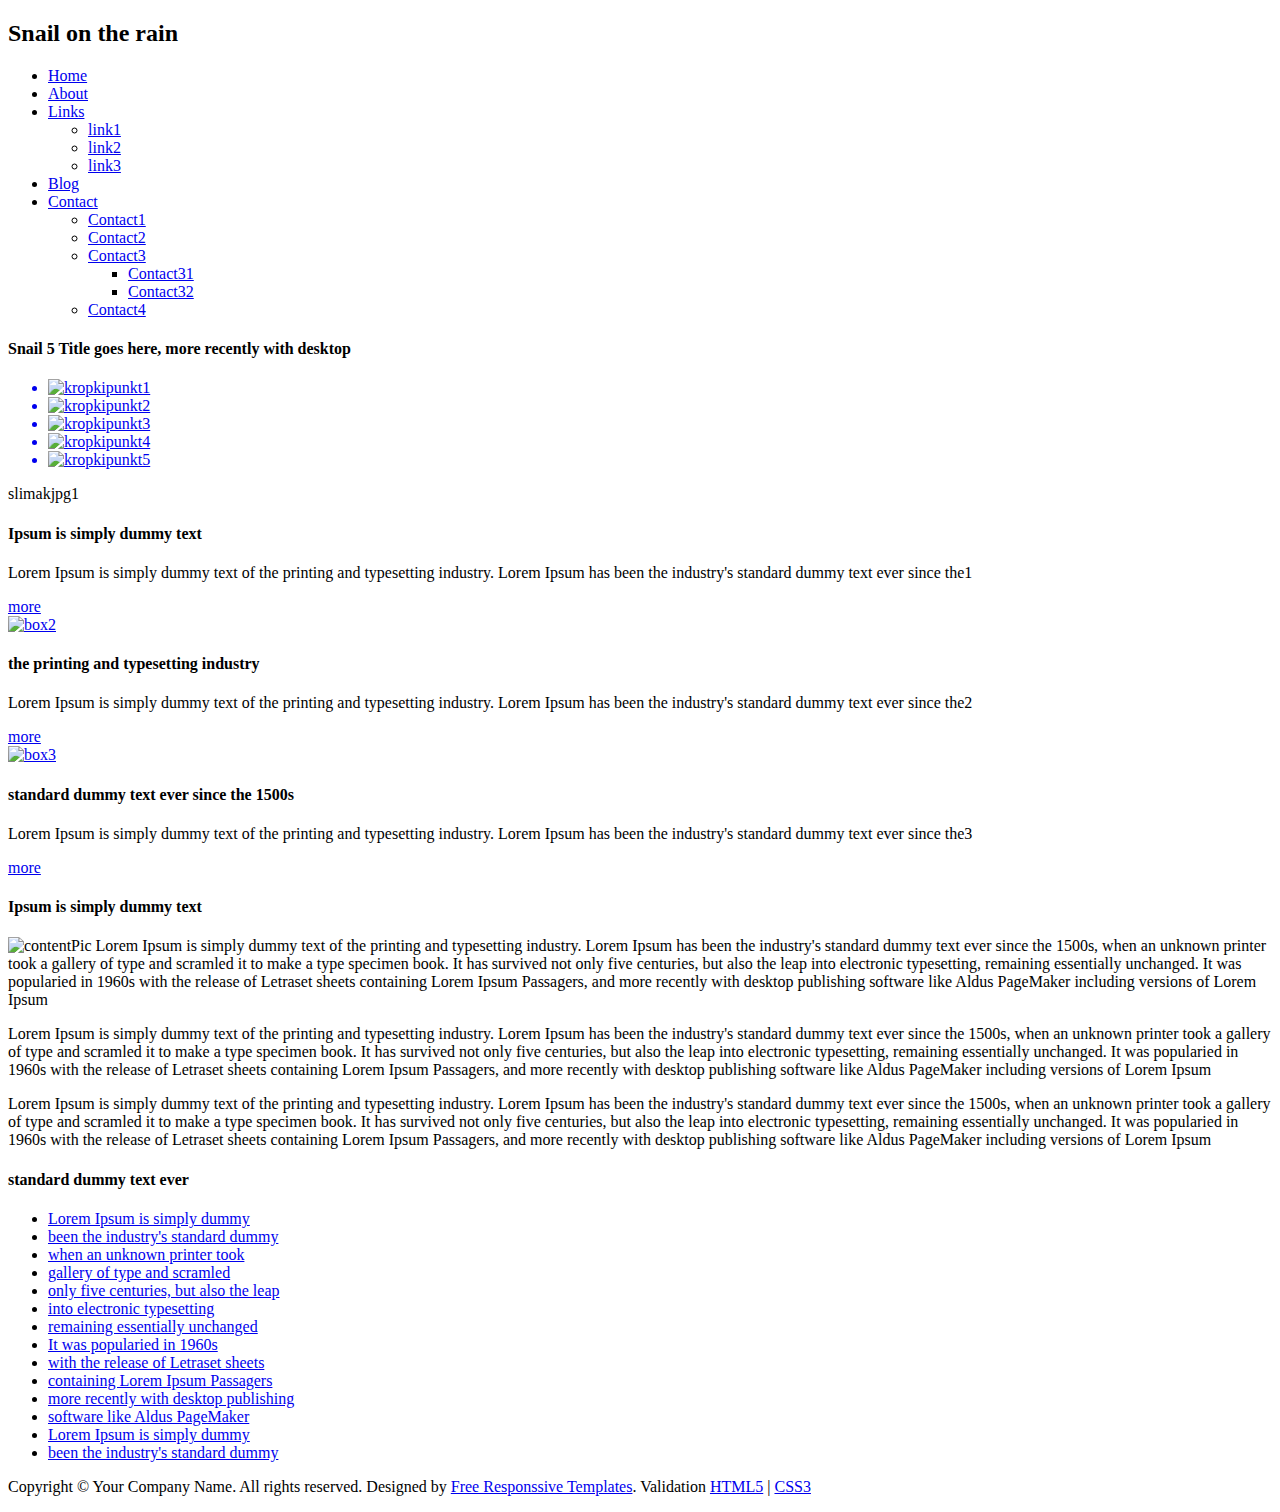
==== index.html @ b51aad3c "Add files via upload" ====
<!DOCTYPE html>
<html lang="en">
<head>
    <meta charset="UTF-8">
    <title>SLIMAK</title>
    <link rel="stylesheet" href="css/style.css">

    <!--skrypty ze stronki -->
    <!--<script src="http://code.jquery.com/jquery-1.7.2.min.js" type="text/javascript"></script>-->
    <script src="http://code.jquery.com/jquery-1.11.2.min.js" type="text/javascript" charset="utf-8"></script>
    <script src="js/jquery.scrollTo.js" type="text/javascript" charset="utf-8"></script>
    <script src="js/jquery.localscroll.js" type="text/javascript" charset="utf-8"></script>
    <!--skrypty ze stronki -->

    <script src="js/js-heron.js"  language="JavaScript" type="text/javascript" charset="utf-8"></script>

</head>
<body onload="imgchangetimer()">

<!--skrypty ze stronki -->
<script type="text/javascript"> 	$(document).ready(function() { 		$.localScroll(); 	}); </script>
<!--skrypty ze stronki -->

<h2>Snail on the rain</h2>

<ul class="menu">
    <li><a href="index.html">Home</a></li>
    <li><a href="#about" >About</a></li>
    <li><a href="#" onclick="pokazmenu()">Links</a>
        <ul class="podmenujs">
            <li><a href="#">link1</a></li>
            <li><a href="#">link2</a></li>
            <li><a href="#">link3</a></li>
        </ul>
    </li>
    <li><a href="#" onclick="zmianatxt()">Blog</a></li>
    <li class="contact"><a href="#" >Contact</a>
        <ul class="podmenucs">
            <li><a href="#">Contact1</a></li>
            <li><a href="#">Contact2</a></li>
            <li class="contact3"><a href="#">Contact3</a>
                <ul class="podmenucs13">
                    <li><a href="#">Contact31</a></li>
                    <li><a href="#">Contact32</a></li>
                </ul>
            </li>
            <li><a href="#">Contact4</a></li>
        </ul>
    </li>
</ul>

<div id="imgbig"></div>
<!-- <img class="slimakijpgb" src="images\sliderPic5.jpg" alt="slimak duzy obrazek" id="imgbig" > -->

 <h4 class="tyt" id="tyty">Snail 5 Title goes here, more recently with desktop</h4>


<div class="punkty">
     <ul>
         <a href="#"><li id="logo" onclick="imgchange(1)"><img src="images/pagination.png" alt="kropki">punkt1</li></a>
         <a href="#"><li id="logo" onclick="imgchange(2)"><img src="images\pagination.png" alt="kropki">punkt2</li></a>
         <a href="#"><li id="logo" onclick="imgchange(3)"><img src="images\pagination.png" alt="kropki">punkt3</li></a>
         <a href="#"><li id="logo" onclick="imgchange(4)"><img src="images\pagination.png" alt="kropki">punkt4</li></a>
         <a href="#"><li id="logo" onclick="imgchange(5)"><img src="images\pagination.png" alt="kropki">punkt5</li></a>
     </ul>
</div>


 <div class="box">
     <div class="o1">
         <!--<a href="#" class="slimakijpg1">avbdbsgsgbsgsgtgsgsg</a>-->
         <div id="slimakijpg1">slimakjpg1</div>
         <h4>Ipsum is simply dummy text</h4>
         <p class="text1">Lorem Ipsum is simply dummy text of the printing and typesetting industry.
             Lorem Ipsum has been the industry's standard dummy text ever since the1</p>
         <div class="more"><a href="slimak1.html" >more</a></div>
     </div>
     <div class="o1">
         <a href="#"><img class="slimakijpg2" src="images\boxPic2.jpg" alt="box2"></a>
         <h4>the printing and typesetting industry</h4>
         <p class="text1">Lorem Ipsum is simply dummy text of the printing and typesetting industry.
             Lorem Ipsum has been the industry's standard dummy text ever since the2</p>
         <div class="more"><a href="#" onclick="imgchange()">more</a></div>
     </div>

     <div class="o1">
         <a href="#"> <img class="slimakijpg3" src="images\boxPic3.jpg" alt="box3"></a>
         <h4>standard dummy text  ever since the 1500s</h4>
         <p class="text1">Lorem Ipsum is simply dummy text of the printing and typesetting industry.
             Lorem Ipsum has been the industry's standard dummy text ever since the3</p>
         <div class="more"><a href="#">more</a></div>
     </div>
 </div>


<div class="box1">
    <div class="box11">
        <h4>Ipsum is simply dummy text</h4>
        <p><img class="slimakijpg" src="images\contentPic.jpg" alt="contentPic">
            Lorem Ipsum is simply dummy text of the printing and typesetting industry.
            Lorem Ipsum has been the industry's standard dummy text ever since the 1500s, when
            an unknown printer took a gallery of type and scramled it to make a type specimen book.
            It has survived not only five centuries, but also the leap into electronic typesetting,
            remaining essentially unchanged. It was popularied in 1960s with the release of Letraset
            sheets containing Lorem Ipsum Passagers, and more recently with desktop publishing
            software like Aldus PageMaker including versions of Lorem Ipsum</p>
        <p>Lorem Ipsum is simply dummy text of the printing and typesetting industry.
            Lorem Ipsum has been the industry's standard dummy text ever since the 1500s, when
            an unknown printer took a gallery of type and scramled it to make a type specimen book.
            It has survived not only five centuries, but also the leap into electronic typesetting,
            remaining essentially unchanged. It was popularied in 1960s with the release of Letraset
            sheets containing Lorem Ipsum Passagers, and more recently with desktop publishing
            software like Aldus PageMaker including versions of Lorem Ipsum</p>
        <p>Lorem Ipsum is simply dummy text of the printing and typesetting industry.
            Lorem Ipsum has been the industry's standard dummy text ever since the 1500s, when
            an unknown printer took a gallery of type and scramled it to make a type specimen book.
            It has survived not only five centuries, but also the leap into electronic typesetting,
            remaining essentially unchanged. It was popularied in 1960s with the release of Letraset
            sheets containing Lorem Ipsum Passagers, and more recently with desktop publishing
            software like Aldus PageMaker including versions of Lorem Ipsum</p>
    </div>
    <a id="about" href="#"></a>

    <div class="box12">
        <h4>standard dummy text ever</h4>
        <ul>
            <li><a href="https://upload.wikimedia.org/wikipedia/commons/5/52/Helix_pomatia_may_2008_cropped.jpg">Lorem Ipsum is simply dummy</a></li>
            <li><a href="#">been the industry's standard dummy</a></li>
            <li><a href="#">when an unknown printer took</a></li>
            <li><a href="#">gallery of type and scramled</a></li>
            <li><a href="#">only five centuries, but also the leap</a></li>
            <li><a href="#">into electronic typesetting</a></li>
            <li><a href="#">remaining essentially unchanged</a></li>
            <li><a href="#">It was popularied in 1960s</a></li>
            <li><a href="#">with the release of Letraset sheets</a></li>
            <li><a href="#">containing Lorem Ipsum Passagers</a></li>
            <li><a href="#">more recently with desktop publishing</a></li>
            <li><a href="#">software like Aldus PageMaker</a></li>
            <li><a href="#">Lorem Ipsum is simply dummy</a></li>
            <li><a href="#">been the industry's standard dummy</a></li>
        </ul>
    </div>
</div>

<div  class="end">
    <p> Copyright &copy Your Company Name. All rights reserved. Designed by
    <a href="#">Free Responssive Templates</a>. Validation
    <a href="#">HTML5</a> |
    <a href="#">CSS3</a>
    </p>
</div>

<div id="slider"></div>

</body>
</html>
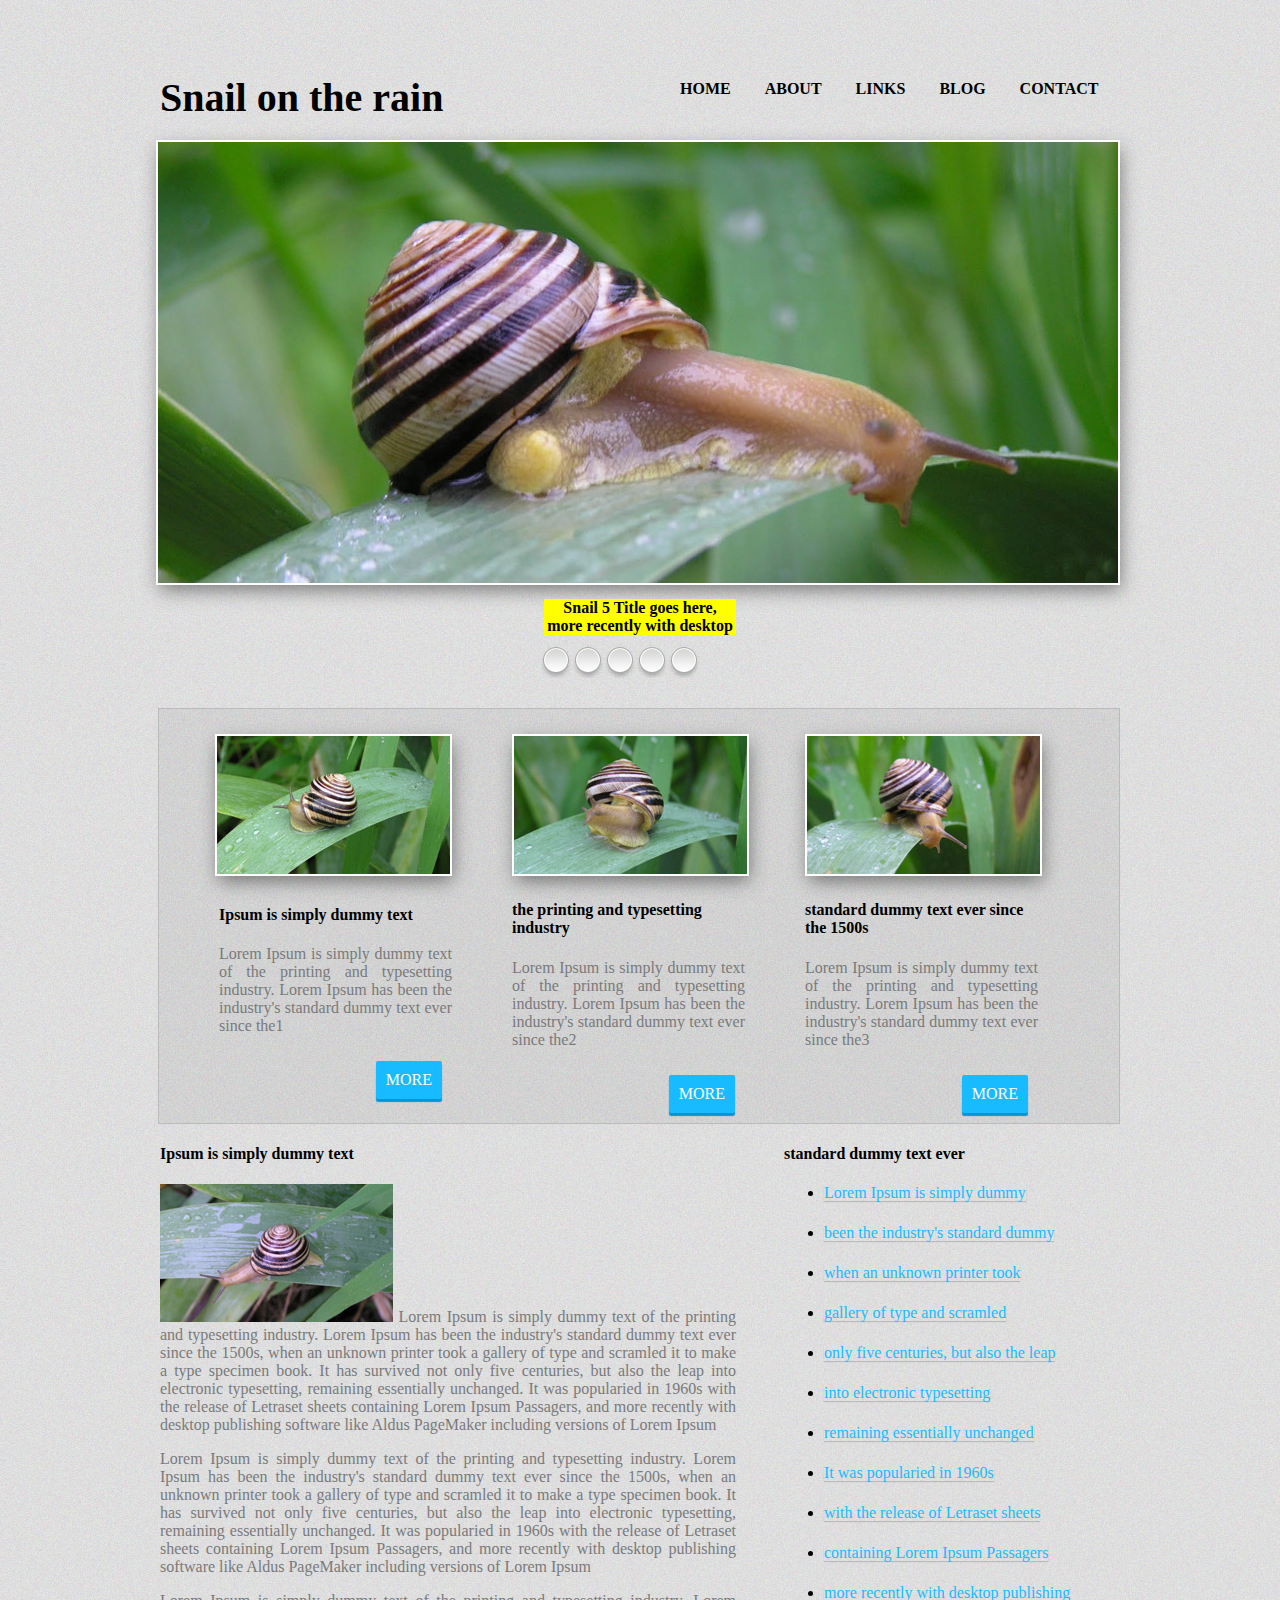
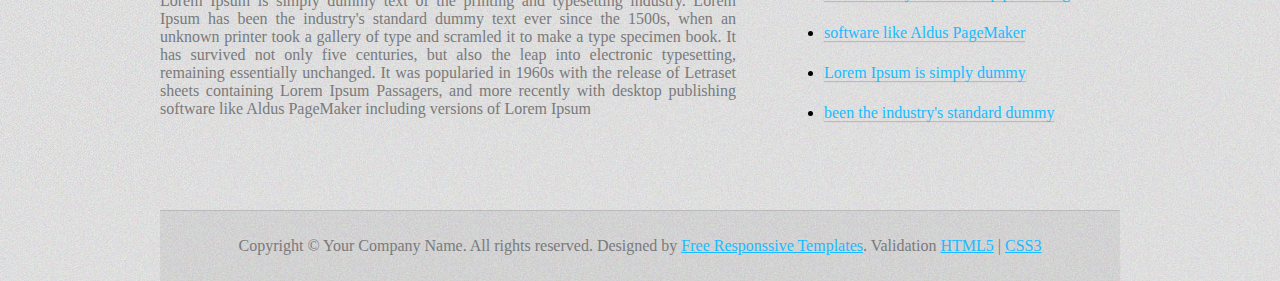
==== commit c49bf664: "git push" ====
--- a/index.html
+++ b/index.html
@@ -1,156 +1,156 @@
-<!DOCTYPE html>
-<html lang="en">
-<head>
-    <meta charset="UTF-8">
-    <title>SLIMAK</title>
-    <link rel="stylesheet" href="css/style.css">
-
-    <!--skrypty ze stronki -->
-    <!--<script src="http://code.jquery.com/jquery-1.7.2.min.js" type="text/javascript"></script>-->
-    <script src="http://code.jquery.com/jquery-1.11.2.min.js" type="text/javascript" charset="utf-8"></script>
-    <script src="js/jquery.scrollTo.js" type="text/javascript" charset="utf-8"></script>
-    <script src="js/jquery.localscroll.js" type="text/javascript" charset="utf-8"></script>
-    <!--skrypty ze stronki -->
-
-    <script src="js/js-heron.js"  language="JavaScript" type="text/javascript" charset="utf-8"></script>
-
-</head>
-<body onload="imgchangetimer()">
-
-<!--skrypty ze stronki -->
-<script type="text/javascript"> 	$(document).ready(function() { 		$.localScroll(); 	}); </script>
-<!--skrypty ze stronki -->
-
-<h2>Snail on the rain</h2>
-
-<ul class="menu">
-    <li><a href="index.html">Home</a></li>
-    <li><a href="#about" >About</a></li>
-    <li><a href="#" onclick="pokazmenu()">Links</a>
-        <ul class="podmenujs">
-            <li><a href="#">link1</a></li>
-            <li><a href="#">link2</a></li>
-            <li><a href="#">link3</a></li>
-        </ul>
-    </li>
-    <li><a href="#" onclick="zmianatxt()">Blog</a></li>
-    <li class="contact"><a href="#" >Contact</a>
-        <ul class="podmenucs">
-            <li><a href="#">Contact1</a></li>
-            <li><a href="#">Contact2</a></li>
-            <li class="contact3"><a href="#">Contact3</a>
-                <ul class="podmenucs13">
-                    <li><a href="#">Contact31</a></li>
-                    <li><a href="#">Contact32</a></li>
-                </ul>
-            </li>
-            <li><a href="#">Contact4</a></li>
-        </ul>
-    </li>
-</ul>
-
-<div id="imgbig"></div>
-<!-- <img class="slimakijpgb" src="images\sliderPic5.jpg" alt="slimak duzy obrazek" id="imgbig" > -->
-
- <h4 class="tyt" id="tyty">Snail 5 Title goes here, more recently with desktop</h4>
-
-
-<div class="punkty">
-     <ul>
-         <a href="#"><li id="logo" onclick="imgchange(1)"><img src="images/pagination.png" alt="kropki">punkt1</li></a>
-         <a href="#"><li id="logo" onclick="imgchange(2)"><img src="images\pagination.png" alt="kropki">punkt2</li></a>
-         <a href="#"><li id="logo" onclick="imgchange(3)"><img src="images\pagination.png" alt="kropki">punkt3</li></a>
-         <a href="#"><li id="logo" onclick="imgchange(4)"><img src="images\pagination.png" alt="kropki">punkt4</li></a>
-         <a href="#"><li id="logo" onclick="imgchange(5)"><img src="images\pagination.png" alt="kropki">punkt5</li></a>
-     </ul>
-</div>
-
-
- <div class="box">
-     <div class="o1">
-         <!--<a href="#" class="slimakijpg1">avbdbsgsgbsgsgtgsgsg</a>-->
-         <div id="slimakijpg1">slimakjpg1</div>
-         <h4>Ipsum is simply dummy text</h4>
-         <p class="text1">Lorem Ipsum is simply dummy text of the printing and typesetting industry.
-             Lorem Ipsum has been the industry's standard dummy text ever since the1</p>
-         <div class="more"><a href="slimak1.html" >more</a></div>
-     </div>
-     <div class="o1">
-         <a href="#"><img class="slimakijpg2" src="images\boxPic2.jpg" alt="box2"></a>
-         <h4>the printing and typesetting industry</h4>
-         <p class="text1">Lorem Ipsum is simply dummy text of the printing and typesetting industry.
-             Lorem Ipsum has been the industry's standard dummy text ever since the2</p>
-         <div class="more"><a href="#" onclick="imgchange()">more</a></div>
-     </div>
-
-     <div class="o1">
-         <a href="#"> <img class="slimakijpg3" src="images\boxPic3.jpg" alt="box3"></a>
-         <h4>standard dummy text  ever since the 1500s</h4>
-         <p class="text1">Lorem Ipsum is simply dummy text of the printing and typesetting industry.
-             Lorem Ipsum has been the industry's standard dummy text ever since the3</p>
-         <div class="more"><a href="#">more</a></div>
-     </div>
- </div>
-
-
-<div class="box1">
-    <div class="box11">
-        <h4>Ipsum is simply dummy text</h4>
-        <p><img class="slimakijpg" src="images\contentPic.jpg" alt="contentPic">
-            Lorem Ipsum is simply dummy text of the printing and typesetting industry.
-            Lorem Ipsum has been the industry's standard dummy text ever since the 1500s, when
-            an unknown printer took a gallery of type and scramled it to make a type specimen book.
-            It has survived not only five centuries, but also the leap into electronic typesetting,
-            remaining essentially unchanged. It was popularied in 1960s with the release of Letraset
-            sheets containing Lorem Ipsum Passagers, and more recently with desktop publishing
-            software like Aldus PageMaker including versions of Lorem Ipsum</p>
-        <p>Lorem Ipsum is simply dummy text of the printing and typesetting industry.
-            Lorem Ipsum has been the industry's standard dummy text ever since the 1500s, when
-            an unknown printer took a gallery of type and scramled it to make a type specimen book.
-            It has survived not only five centuries, but also the leap into electronic typesetting,
-            remaining essentially unchanged. It was popularied in 1960s with the release of Letraset
-            sheets containing Lorem Ipsum Passagers, and more recently with desktop publishing
-            software like Aldus PageMaker including versions of Lorem Ipsum</p>
-        <p>Lorem Ipsum is simply dummy text of the printing and typesetting industry.
-            Lorem Ipsum has been the industry's standard dummy text ever since the 1500s, when
-            an unknown printer took a gallery of type and scramled it to make a type specimen book.
-            It has survived not only five centuries, but also the leap into electronic typesetting,
-            remaining essentially unchanged. It was popularied in 1960s with the release of Letraset
-            sheets containing Lorem Ipsum Passagers, and more recently with desktop publishing
-            software like Aldus PageMaker including versions of Lorem Ipsum</p>
-    </div>
-    <a id="about" href="#"></a>
-
-    <div class="box12">
-        <h4>standard dummy text ever</h4>
-        <ul>
-            <li><a href="https://upload.wikimedia.org/wikipedia/commons/5/52/Helix_pomatia_may_2008_cropped.jpg">Lorem Ipsum is simply dummy</a></li>
-            <li><a href="#">been the industry's standard dummy</a></li>
-            <li><a href="#">when an unknown printer took</a></li>
-            <li><a href="#">gallery of type and scramled</a></li>
-            <li><a href="#">only five centuries, but also the leap</a></li>
-            <li><a href="#">into electronic typesetting</a></li>
-            <li><a href="#">remaining essentially unchanged</a></li>
-            <li><a href="#">It was popularied in 1960s</a></li>
-            <li><a href="#">with the release of Letraset sheets</a></li>
-            <li><a href="#">containing Lorem Ipsum Passagers</a></li>
-            <li><a href="#">more recently with desktop publishing</a></li>
-            <li><a href="#">software like Aldus PageMaker</a></li>
-            <li><a href="#">Lorem Ipsum is simply dummy</a></li>
-            <li><a href="#">been the industry's standard dummy</a></li>
-        </ul>
-    </div>
-</div>
-
-<div  class="end">
-    <p> Copyright &copy Your Company Name. All rights reserved. Designed by
-    <a href="#">Free Responssive Templates</a>. Validation
-    <a href="#">HTML5</a> |
-    <a href="#">CSS3</a>
-    </p>
-</div>
-
-<div id="slider"></div>
-
-</body>
+<!DOCTYPE html>
+<html lang="en">
+<head>
+    <meta charset="UTF-8">
+    <title>SLIMAK</title>
+    <link rel="stylesheet" href="css/style.css">
+
+    <!--skrypty ze stronki -->
+    <!--<script src="http://code.jquery.com/jquery-1.7.2.min.js" type="text/javascript"></script>-->
+    <script src="http://code.jquery.com/jquery-1.11.2.min.js" type="text/javascript" charset="utf-8"></script>
+    <script src="js/jquery.scrollTo.js" type="text/javascript" charset="utf-8"></script>
+    <script src="js/jquery.localscroll.js" type="text/javascript" charset="utf-8"></script>
+    <!--skrypty ze stronki -->
+
+    <script src="js/js-heron.js"  language="JavaScript" type="text/javascript" charset="utf-8"></script>
+
+</head>
+<body onload="imgchangetimer()">
+
+<!--skrypty ze stronki -->
+<script type="text/javascript"> 	$(document).ready(function() { 		$.localScroll(); 	}); </script>
+<!--skrypty ze stronki -->
+
+<h2>Snail on the rain</h2>
+
+<ul class="menu">
+    <li><a href="index.html">Home</a></li>
+    <li><a href="#about" >About</a></li>
+    <li><a href="#" onclick="pokazmenu()">Links</a>
+        <ul class="podmenujs">
+            <li><a href="#">link1</a></li>
+            <li><a href="#">link2</a></li>
+            <li><a href="#">link3</a></li>
+        </ul>
+    </li>
+    <li><a href="#" onclick="zmianatxt()">Blog</a></li>
+    <li class="contact"><a href="#" >Contact</a>
+        <ul class="podmenucs">
+            <li><a href="#">Contact1</a></li>
+            <li><a href="#">Contact2</a></li>
+            <li class="contact3"><a href="#">Contact3</a>
+                <ul class="podmenucs13">
+                    <li><a href="#">Contact31</a></li>
+                    <li><a href="#">Contact32</a></li>
+                </ul>
+            </li>
+            <li><a href="#">Contact4</a></li>
+        </ul>
+    </li>
+</ul>
+
+<div id="imgbig"></div>
+<!-- <img class="slimakijpgb" src="images\sliderPic5.jpg" alt="slimak duzy obrazek" id="imgbig" > -->
+
+ <h4 class="tyt" id="tyty">Snail 5 Title goes here, more recently with desktop</h4>
+
+
+<div class="punkty">
+     <ul>
+         <a href="#"><li id="logo" onclick="imgchange(1)"><img src="images/pagination.png" alt="kropki">punkt1</li></a>
+         <a href="#"><li id="logo" onclick="imgchange(2)"><img src="images\pagination.png" alt="kropki">punkt2</li></a>
+         <a href="#"><li id="logo" onclick="imgchange(3)"><img src="images\pagination.png" alt="kropki">punkt3</li></a>
+         <a href="#"><li id="logo" onclick="imgchange(4)"><img src="images\pagination.png" alt="kropki">punkt4</li></a>
+         <a href="#"><li id="logo" onclick="imgchange(5)"><img src="images\pagination.png" alt="kropki">punkt5</li></a>
+     </ul>
+</div>
+
+
+ <div class="box">
+     <div class="o1">
+         <!--<a href="#" class="slimakijpg1">avbdbsgsgbsgsgtgsgsg</a>-->
+         <div id="slimakijpg1">slimakjpg1</div>
+         <h4>Ipsum is simply dummy text</h4>
+         <p class="text1">Lorem Ipsum is simply dummy text of the printing and typesetting industry.
+             Lorem Ipsum has been the industry's standard dummy text ever since the1</p>
+         <div class="more"><a href="slimak1.html" >more</a></div>
+     </div>
+     <div class="o1">
+         <a href="#"><img class="slimakijpg2" src="images\boxPic2.jpg" alt="box2"></a>
+         <h4>the printing and typesetting industry</h4>
+         <p class="text1">Lorem Ipsum is simply dummy text of the printing and typesetting industry.
+             Lorem Ipsum has been the industry's standard dummy text ever since the2</p>
+         <div class="more"><a href="#" onclick="imgchange()">more</a></div>
+     </div>
+
+     <div class="o1">
+         <a href="#"> <img class="slimakijpg3" src="images\boxPic3.jpg" alt="box3"></a>
+         <h4>standard dummy text  ever since the 1500s</h4>
+         <p class="text1">Lorem Ipsum is simply dummy text of the printing and typesetting industry.
+             Lorem Ipsum has been the industry's standard dummy text ever since the3</p>
+         <div class="more"><a href="#">more</a></div>
+     </div>
+ </div>
+
+
+<div class="box1">
+    <div class="box11">
+        <h4>Ipsum is simply dummy text</h4>
+        <p><img class="slimakijpg" src="images\contentPic.jpg" alt="contentPic">
+            Lorem Ipsum is simply dummy text of the printing and typesetting industry.
+            Lorem Ipsum has been the industry's standard dummy text ever since the 1500s, when
+            an unknown printer took a gallery of type and scramled it to make a type specimen book.
+            It has survived not only five centuries, but also the leap into electronic typesetting,
+            remaining essentially unchanged. It was popularied in 1960s with the release of Letraset
+            sheets containing Lorem Ipsum Passagers, and more recently with desktop publishing
+            software like Aldus PageMaker including versions of Lorem Ipsum</p>
+        <p>Lorem Ipsum is simply dummy text of the printing and typesetting industry.
+            Lorem Ipsum has been the industry's standard dummy text ever since the 1500s, when
+            an unknown printer took a gallery of type and scramled it to make a type specimen book.
+            It has survived not only five centuries, but also the leap into electronic typesetting,
+            remaining essentially unchanged. It was popularied in 1960s with the release of Letraset
+            sheets containing Lorem Ipsum Passagers, and more recently with desktop publishing
+            software like Aldus PageMaker including versions of Lorem Ipsum</p>
+        <p>Lorem Ipsum is simply dummy text of the printing and typesetting industry.
+            Lorem Ipsum has been the industry's standard dummy text ever since the 1500s, when
+            an unknown printer took a gallery of type and scramled it to make a type specimen book.
+            It has survived not only five centuries, but also the leap into electronic typesetting,
+            remaining essentially unchanged. It was popularied in 1960s with the release of Letraset
+            sheets containing Lorem Ipsum Passagers, and more recently with desktop publishing
+            software like Aldus PageMaker including versions of Lorem Ipsum</p>
+    </div>
+    <a id="about" href="#"></a>
+
+    <div class="box12">
+        <h4>standard dummy text ever</h4>
+        <ul>
+            <li><a href="https://upload.wikimedia.org/wikipedia/commons/5/52/Helix_pomatia_may_2008_cropped.jpg">Lorem Ipsum is simply dummy</a></li>
+            <li><a href="#">been the industry's standard dummy</a></li>
+            <li><a href="#">when an unknown printer took</a></li>
+            <li><a href="#">gallery of type and scramled</a></li>
+            <li><a href="#">only five centuries, but also the leap</a></li>
+            <li><a href="#">into electronic typesetting</a></li>
+            <li><a href="#">remaining essentially unchanged</a></li>
+            <li><a href="#">It was popularied in 1960s</a></li>
+            <li><a href="#">with the release of Letraset sheets</a></li>
+            <li><a href="#">containing Lorem Ipsum Passagers</a></li>
+            <li><a href="#">more recently with desktop publishing</a></li>
+            <li><a href="#">software like Aldus PageMaker</a></li>
+            <li><a href="#">Lorem Ipsum is simply dummy</a></li>
+            <li><a href="#">been the industry's standard dummy</a></li>
+        </ul>
+    </div>
+</div>
+
+<div  class="end">
+    <p> Copyright &copy Your Company Name. All rights reserved. Designed by
+    <a href="#">Free Responssive Templates</a>. Validation
+    <a href="#">HTML5</a> |
+    <a href="#">CSS3</a>
+    </p>
+</div>
+
+<div id="slider"></div>
+
+</body>
 </html>--- a/css/style.css
+++ b/css/style.css
@@ -0,0 +1,352 @@
+
+body {
+    background-image: url("../images/siteBackground.jpg");
+    margin: 5% auto;
+    width: 960px;
+}
+h1 {
+    text-transform: none;
+}
+h2 {
+    float: left;
+    margin: 1% 1% 1% 0;
+    font-size: 40px;
+}
+
+
+
+
+ul.menu {   /*gl pudelko menu*/
+    width: 450px;
+    float: right;
+}
+
+ul.menu li{  /*format napisow menu*/
+    text-transform: uppercase;
+    display:inline-block;
+    margin-right: 10px;
+    font-weight: bold;
+}
+
+.menu li a {
+    color: black;
+    text-decoration: none;
+    padding: 10px;
+    transition-duration: 300ms;
+}
+
+.menu li a:focus, .menu li a:hover{ /*prejscie po najechani/kliknieciu menu*/
+    color: white;
+    background-color: #18bbff;
+    -webkit-box-shadow: 0px 3px 1px 0px rgba(6,149,209,1);
+    -moz-box-shadow: 0px 3px 1px 0px rgba(6,149,209,1);
+    box-shadow: 0px 3px 1px 0px rgba(6,149,209,1);
+    padding: 100px 10px 10px;
+    border-radius: 2px;
+}
+/*podmenu*/
+.podmenujs {
+    text-decoration: none;
+    color: black;
+    position: absolute;
+    margin: 0px;
+    padding: 0px;
+    margin-top: 10px ;
+    padding-bottom: 11px;
+    list-style: none;
+    z-index: 100;
+    float: left;
+    width: 64px;
+    background-color: white;
+    display: none;
+}
+
+
+ul.menu ul li{
+    margin-top: 10px;
+}
+
+ul.menu ul li a{
+    color: #000;
+    width: 200px;
+    text-align: left;
+}
+.menu ul li a:hover, .menu ul li a:focus{
+    color: white;
+    background-color: #18bbff;
+    -webkit-box-shadow: 0px 3px 1px 0px rgba(6,149,209,1);
+    -moz-box-shadow: 0px 3px 1px 0px rgba(6,149,209,1);
+    box-shadow: 0px 3px 1px 0px rgba(6,149,209,1);
+    padding: 10px 10px 10px;
+    border-radius: 2px;
+}
+
+/*podmenu cs*/
+.podmenucs {
+    text-decoration: none;
+    color: black;
+    position: absolute;
+    margin: 0px;
+    padding: 0px;
+    margin-top: 10px;
+    padding-bottom: 11px;
+    list-style: none;
+    z-index: 100;
+    float: left;
+    width: 100px;
+    background-color: white;
+    display: block;
+    transition-duration: 250ms;
+    transform: scaleY(0);
+    transform-origin: 50% 0;
+}
+
+.contact:hover > .podmenucs{
+    transform: scaleY(1);
+}
+
+.podmenucs13 {
+    position: absolute;
+    right: 100px;
+    bottom: -5px;
+    background-color: aliceblue;
+    padding-bottom: 1em;
+    padding-left: 10px;
+    transform: scaleX(0);
+    transition-duration: 250ms;
+    transform-origin: 100% 100%;
+}
+.contact3:hover > .podmenucs13{
+    transform: scaleX(1);
+}
+
+
+
+.punkty {
+    margin: 0px 380px 30px 380px;
+}
+.punkty ul{
+    list-style-type: none;
+    display: inline;
+    height: 33px;
+    width: 32px;
+}
+
+.punkty li {
+    float: left ;
+    height: 33px;
+    width: 32px;
+    background-image: url("../images/pagination.png");
+    text-indent: 100%;
+    white-space: nowrap;
+overflow: hidden;
+background-position: 0px 2px;
+margin-top: 10px;
+}
+
+.punkty li#logo:hover, .punkty li#logo:focus{
+    background-position: 0px -31px;
+}
+li .active  {
+    float: right;
+    height: 33px;
+    width: 32px;
+    white-space: nowrap;
+    overflow: hidden;
+    margin-top: 10px;
+    background-position: 0px -31px;
+}
+
+div {
+    float:right;
+    }
+
+.slimakijpgb {
+    border-style: solid;
+    border-width: 2px;
+    border-color: white;
+    -webkit-box-shadow: 2px 7px 18px -2px rgba(0,0,0,0.46);
+    -moz-box-shadow: 2px 7px 18px -2px rgba(0,0,0,0.46);
+    box-shadow: 2px 7px 18px -2px rgba(0,0,0,0.46);
+    clear: left;
+    margin-top: 10px;
+    transition-duration: 300ms;
+
+
+}
+
+
+
+div#slimakijpg1 {
+    height: 138px;
+    width: 233px;
+    text-indent: 100%;
+    overflow: hidden;
+    background-image: url("../images/boxPic1.jpg");
+    border-style: solid;
+    border-width: 2px;
+    border-color: white;
+    -webkit-box-shadow: 2px 7px 18px -2px rgba(0,0,0,0.46);
+    -moz-box-shadow: 2px 7px 18px -2px rgba(0,0,0,0.46);
+    box-shadow: 2px 7px 18px -2px rgba(0,0,0,0.46);
+    clear: left;
+    margin-top: 10px;
+    margin-bottom: 30px;
+    transition-duration: 300ms;
+    }
+
+div#slimakijpg1:hover{
+
+    background-image: url("../images/boxPic3.jpg");
+}
+
+.slimakijpg2 {
+    border-style: solid;
+    border-width: 2px;
+    border-color: white;
+    -webkit-box-shadow: 2px 7px 18px -2px rgba(0,0,0,0.46);
+    -moz-box-shadow: 2px 7px 18px -2px rgba(0,0,0,0.46);
+    box-shadow: 2px 7px 18px -2px rgba(0,0,0,0.46);
+    clear: left;
+    margin-top: 10px;
+    transition-duration: 300ms;
+}
+
+.slimakijpg3 {
+    border-style: solid;
+    border-width: 2px;
+    border-color: white;
+    -webkit-box-shadow: 2px 7px 18px -2px rgba(0,0,0,0.46);
+    -moz-box-shadow: 2px 7px 18px -2px rgba(0,0,0,0.46);
+    box-shadow: 2px 7px 18px -2px rgba(0,0,0,0.46);
+    clear: left;
+    margin-top: 10px;
+}
+
+
+
+
+.slimakijpg:hover{
+    background: url("../images/boxPic2.jpg");
+
+}
+
+
+.box{
+    background-image: url("../images/contentBackground.jpg");
+    width: 960px;
+    padding-top: 15px;
+    border-style: solid;
+    border-color: #BBBBBB;
+    border-width: 1px;
+
+}
+.o1{
+    width: 233px;
+    margin-left: 60px;
+    float: left;
+}
+
+.more {
+    margin: 10px 10px 10px 10px;
+    background-color: #18bbff;
+
+
+    float: right;
+    -webkit-box-shadow: 0px 3px 1px 0px rgba(6,149,209,1);
+    -moz-box-shadow: 0px 3px 1px 0px rgba(6,149,209,1);
+    box-shadow: 0px 3px 1px 0px rgba(6,149,209,1);
+    padding: 10px;
+    border-radius: 2px;
+
+}
+
+.more a{
+    color: white;
+    text-decoration: none;
+    text-transform: uppercase;
+
+}
+.text1 {
+    color: #797a7b;
+    text-align: justify;
+}
+
+.tyt {
+    text-align: center;
+    margin: 10px 40%;
+    margin-bottom: 0px;
+    float:left;
+    background-color: yellow;
+
+}
+
+.box1 {
+    margin-bottom: 50px;
+    text-align: justify;
+}
+
+.box11{
+    float: left;
+    width:60%;
+}
+
+.box11 p{
+    color: #797a7b;
+}
+
+.box12{
+    width: 35%;
+
+}
+///////////////////////////////////
+.box12 ul{
+    list-style-image: url("../images/p.png");
+
+}
+
+.box12 li {
+    height: 40px;
+    width: 100%;
+
+}
+
+.box12 a {
+    color: #18bbff;
+    text-decoration: none;
+    -webkit-box-shadow: 0px 1px 1px 0px rgba(187,187,187,1);
+    -moz-box-shadow: 0px 1px 1px 0px rgba(187,187,187,1);
+    box-shadow: 0px 1px 1px 0px rgba(187,187,187,1);
+
+}
+/////////////////////////////////////////////////
+.box11 img{
+    margin-right: 10px;
+    margin-bottom: 10px;
+    float:left;
+}
+
+.end {
+    text-align: center;
+    background-image: url("../images/contentBackground.jpg");
+    width: 960px;
+    border-top: solid;
+    border-color: #BBBBBB;
+    border-width: 1px;
+    padding-top: 10px;
+    padding-bottom: 10px;
+}
+
+.end p{
+    color: #797a7b;
+}
+
+.end a{
+    color: #18bbff;
+
+}
+#imgbig {
+    min-height: 441px ;
+    min-width: 960px;
+
+}